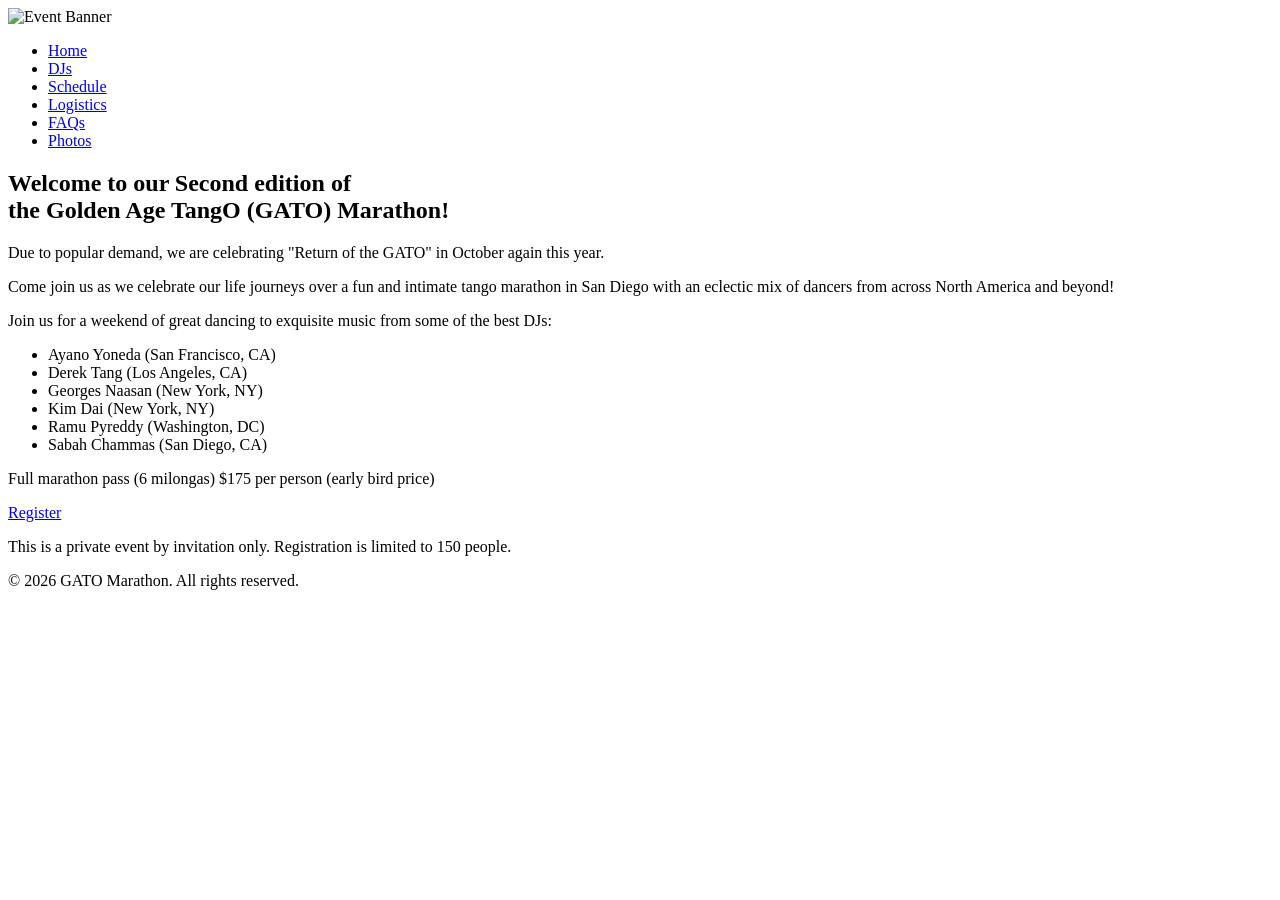
==== index.html @ af1c5a2e "Make register button link to registration form Co-Authored-By: Claude Opus 4.7 <noreply@anthropic.co" ====
<!DOCTYPE html>
<html lang="en">
<head>
  <meta charset="UTF-8">
  <meta name="robots" content="noindex, nofollow">
  <meta name="viewport" content="width=device-width, initial-scale=1">
  <title>Home | GATO Marathon</title>
  <!-- Google Fonts: Quicksand -->
<link href="https://fonts.googleapis.com/css?family=Glass+Antiqua&display=swap" rel="stylesheet">
<link href="https://fonts.googleapis.com/css?family=Lato:400,700&display=swap" rel="stylesheet">
  <link rel="stylesheet" href="styles/styles.css">
</head>
<body>
  <header>
    <picture>
      <source media="(max-width: 600px)" srcset="images/banner-mobile.jpg">
      <img src="images/banner.jpg" alt="Event Banner" class="banner">
    </picture>
    <nav>
      <ul>
        <li><a href="index.html" class="active">Home</a></li>
        <li><a href="djs.html">DJs</a></li>
        <li><a href="schedule.html">Schedule</a></li>
        <li><a href="logistics.html">Logistics</a></li>
        <li><a href="faqs.html">FAQs</a></li>
        <li><a href="photos.html">Photos</a></li>
      </ul>
    </nav>
  </header>
  <main>
    <section class="home-intro">
      <h1>Welcome to our Second edition of<br>
        the Golden Age TangO (GATO) Marathon!</h1>
      <p>
        Due to popular demand, we are celebrating "Return of the GATO" in October again this year.
      </p>
      <p>
        Come join us as we celebrate our life journeys over a fun and intimate tango marathon in San Diego with an eclectic mix of dancers from across North America and beyond!
      </p>

      <div class="home-divider-text">  
        <p>
          Join us for a weekend of great dancing to exquisite music from some of the best DJs:
        </p>
        <ul class="dj-list">
          <li>Ayano Yoneda (San Francisco, CA)</li>
          <li>Derek Tang (Los Angeles, CA)</li>
          <li>Georges Naasan (New York, NY)</li>
          <li>Kim Dai (New York, NY)</li>
          <li>Ramu Pyreddy (Washington, DC)</li>
          <li>Sabah Chammas (San Diego, CA)</li>
        </ul>
    </div>

<div class="home-divider-text">  
      <p class="price-block">
        <span class="price-label">Full marathon pass (6 milongas)</span>
        <span class="price-amount">$175 per person</span>
        <span class="price-note">(early bird price)</span>
      </p>
  </div>


      <a class="register-btn" href="https://forms.gle/uK7p7JC2TVR7fGCT6" target="_blank" rel="noopener">Register</a>
      <p>
        This is a private event by invitation only. Registration is limited to 150 people.
      </p>
    </section>
  </main>
  
  <footer class="site-footer">
    © 2026 GATO Marathon. All rights reserved.
  </footer>

</body>
</html>
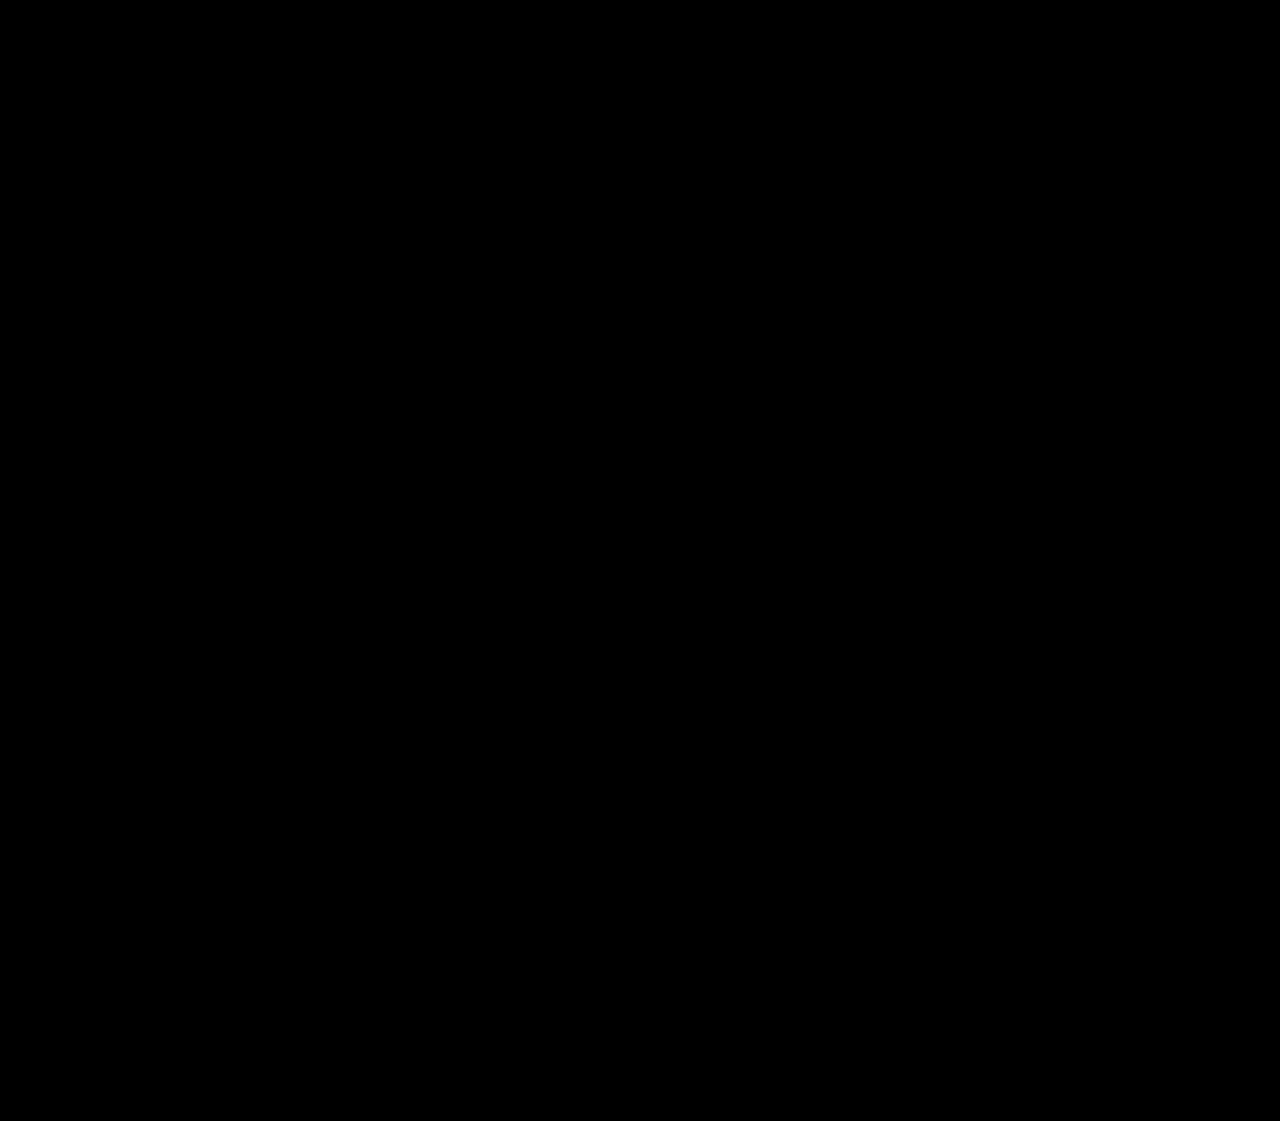
==== commit f77e0383: "Update home page pricing tiers, remove pre-marathon Thursday milonga Co-Authored-By: Claude Sonnet 5" ====
--- a/index.html
+++ b/index.html
@@ -56,7 +56,8 @@
       <p class="price-block">
         <span class="price-label">Full marathon pass (6 milongas)</span>
         <span class="price-amount">$175 per person</span>
-        <span class="price-note">(early bird price)</span>
+        <span class="price-note">(early bird price - ends on Aug 8)</span>
+        <span class="price-amount">$225 per person after Aug 8</span>
       </p>
   </div>
 
--- a/styles/styles.css
+++ b/styles/styles.css
@@ -0,0 +1,575 @@
+:root {
+    --background: #000000;
+    --text: #ec4899;
+    --accent: #f9a8d4;
+  }
+  
+  html, body {
+    margin: 0;
+    padding: 0;
+    background: var(--background);
+    color: var(--text);
+    font-family: 'Lato', Arial, Helvetica, sans-serif;
+    min-height: 100vh;
+  }
+  
+  /* Banner */
+  .banner {
+    width: 100%;
+    object-fit: cover;
+    display: block;
+    margin-bottom: 1.5em; /* Add space below the banner */
+  }
+
+  @media (max-width: 600px) {
+    .banner {
+      height: 36vh;
+    }
+  }
+  
+  /* Navigation Bar */
+  nav {
+    background: var(--background);
+  }
+  
+  nav ul {
+    list-style: none;
+    margin: 0;
+    padding: 0;
+    display: flex;
+    flex-wrap: wrap;
+    justify-content: center;
+  }
+  
+  nav li {
+    margin: 0 1.5em;
+  }
+  
+  nav a {
+    color: var(--accent);
+    text-decoration: none;
+    font-weight: bold;
+    font-size: 1.3em;
+    padding: 1em 0.5em;
+    transition: color 0.2s;
+    font-family: 'Lato', Arial, Helvetica, sans-serif;
+  }
+  
+  nav a.active,
+  nav a:hover {
+    color: var(--text);
+    /* border-bottom: 2px solid var(--accent); */
+  }
+
+  /* Mobile/tablet: lock nav into 4 equal columns so items align in rows */
+  @media (max-width: 1024px) {
+    nav ul {
+      display: grid;
+      grid-template-columns: repeat(4, 1fr);
+      max-width: 700px;
+      margin: 0 auto;
+      padding: 0;
+    }
+    nav li {
+      margin: 0;
+      text-align: center;
+    }
+    nav a {
+      display: block;
+      padding: 0.6em 0.3em;
+      font-size: 1.1em;
+    }
+  }
+
+  @media (max-width: 600px) {
+    nav a {
+      font-size: 0.95em;
+      padding: 0.5em 0.2em;
+    }
+    h1, .main-title {
+      font-size: 1.7em;
+      line-height: 1.2;
+    }
+  }
+  
+  /* Title Font for Main Titles */
+  h1, .main-title {
+    font-family: 'Glass Antiqua', cursive;
+    color: var(--accent);
+    font-size: 2.2em;
+    margin-top: 0.5em;
+    margin-bottom: 0.7em;
+    text-align: center;
+    letter-spacing: 0.02em;
+  }
+  
+  h2 {
+    font-family: 'Lato', Arial, Helvetica, sans-serif;
+    color: var(--accent);
+    font-weight: 700;
+    font-size: 1.3em;
+    margin-top: 1.5em;
+    margin-bottom: 0.6em;
+  }
+  
+  /* General Section Styles */
+  .home-intro,
+  .djs-section,
+  .schedule-section,
+  .logistics-section,
+  .faqs-section {
+    max-width: 950px;
+    margin: 2em auto;
+    padding: 0 1em;
+    text-align: center;
+  }
+  
+  .home-intro {
+    font-size: 1.25em;
+    text-align: center;
+    margin-bottom: 2em;
+  }
+
+  .home-divider-text {
+    position: relative;
+    text-align: center;
+    margin: 2em auto 1em auto;
+    /* font-size: 1.2em; */
+    /* color: var(--accent); */
+    max-width: 500px;
+  }
+  
+  .home-divider-text::before {
+    content: "";
+    display: block;
+    width: 60px; /* adjust line length as needed */
+    height: 2px;
+    background: var(--accent);
+    margin: 0 auto 1em auto;
+    border-radius: 2px;
+  }
+  
+  
+  /* DJ Page Styles */
+  .dj-row {
+    display: flex;
+    align-items: flex-start;
+    background: rgba(236, 72, 153, 0.08);
+    border: 1px solid var(--accent);
+    border-radius: 1em;
+    box-shadow: 0 2px 8px rgba(236, 72, 153, 0.18);
+    margin-bottom: 2em;
+    padding: 2em 1.5em;
+    gap: 2em;
+  }
+  
+  .dj-photo-large {
+    width: 220px;
+    height: 300px;
+    object-fit: cover;
+    border-radius: 1em;
+    border: 4px solid var(--accent);
+    background: #fff;
+    flex-shrink: 0;
+    box-shadow: 0 2px 8px rgba(236, 72, 153, 0.18);
+  }
+  
+  .dj-info-large {
+    flex: 1;
+    text-align: left;
+  }
+  
+  .dj-info-large h2 {
+    margin: 0 0 0.2em 0;
+    font-size: 1.5em;
+    color: var(--accent);
+    font-family: 'Lato', Arial, Helvetica, sans-serif;
+  }
+  
+  .dj-info-large h3 {
+    margin: 0 0 0.8em 0;
+    font-size: 1.1em;
+    color: var(--text);
+    font-weight: 400;
+    font-family: 'Lato', Arial, Helvetica, sans-serif;
+  }
+  
+  .dj-info-large p {
+    font-size: 1.1em;
+    color: var(--text);
+    margin: 0;
+    line-height: 1.6;
+    font-family: 'Lato', Arial, Helvetica, sans-serif;
+  }
+  
+  @media (max-width: 700px) {
+    .dj-row {
+      flex-direction: column;
+      align-items: center;
+      padding: 1.5em 0.5em;
+      gap: 1em;
+    }
+    .dj-photo-large {
+      width: 140px;
+      height: 170px;
+    }
+    .dj-info-large h2 {
+      font-size: 1.2em;
+    }
+    .dj-info-large p {
+      font-size: 1em;
+    }
+  }
+  
+  /* Schedule Styles */
+  .schedule-section {
+    max-width: 950px;
+    margin: 2em auto;
+    padding: 0 1em;
+    text-align: center;
+  }
+  
+  .schedule-table {
+    margin-top: 2em;
+    max-width: 900px;
+    margin-left: auto;
+    margin-right: auto;
+  }
+  
+  .schedule-day {
+    margin-bottom: 2em;
+  }
+  
+  .schedule-day h2 {
+    color: var(--accent);
+    font-size: 1.3em;
+    margin-bottom: 0.7em;
+    border-bottom: 1px solid var(--accent);
+    display: inline-block;
+    padding-bottom: 0.2em;
+    font-family: 'Lato', Arial, Helvetica, sans-serif;
+  }
+  
+  .milonga-row {
+    /* existing styles... */
+    display: flex;
+    flex-wrap: wrap;
+    justify-content: space-between;
+    background: rgba(236, 72, 153, 0.08);
+    border-radius: 0.7em;
+    border: 1px solid var(--accent);
+    margin: 0.5em 0;
+    padding: 1em 2em;
+    align-items: center;
+    font-size: 1.1em;
+    box-shadow: 0 1px 4px rgba(236, 72, 153, 0.10);
+  }
+  
+  .milonga-time,
+  .milonga-dj {
+    flex: 1 1 150px;
+    margin: 0.2em 0.5em;
+    position: relative;
+  }
+
+  .milonga-row.has-photo {
+    height: 220px;
+  }
+
+  .milonga-photo {
+    height: 80%;
+    width: auto;
+    margin-left: auto;
+    object-fit: cover;
+    border-radius: 0.7em;
+    border: 2px solid var(--accent);
+    box-shadow: 0 2px 8px rgba(236, 72, 153, 0.18);
+  }
+
+  .milonga-note {
+    font-size: 0.85em;
+    font-style: italic;
+    opacity: 0.85;
+  }
+
+  @media (max-width: 600px) {
+    .milonga-row.has-photo {
+      height: auto;
+      flex-direction: column;
+      align-items: stretch;
+    }
+
+    .milonga-row.has-photo .milonga-time,
+    .milonga-row.has-photo .milonga-dj {
+      flex: 0 1 auto;
+      margin: 0.2em 0;
+    }
+
+    .milonga-row.has-photo .milonga-time::after {
+      display: none;
+    }
+
+    .milonga-photo {
+      height: auto;
+      width: 50%;
+      max-width: 160px;
+      margin: 0.8em auto 0;
+    }
+  }
+
+  .milonga-time::after {
+    content: "";
+    position: absolute;
+    top: 15%;
+    right: -0.2em;
+    height: 70%;
+    width: 1px;
+    background: var(--accent);
+    opacity: 0.5;
+  }
+
+  .schedule-venue-main {
+    text-align: center;
+    font-size: 1.05em;
+    font-weight: bold;
+    color: var(--accent);
+    background: rgba(249, 168, 212, 0.10);
+    border: 1px solid rgba(249, 168, 212, 0.35);
+    border-radius: 0.5em;
+    padding: 0.6em 1.2em;
+    margin: -0.5em auto 1.8em;
+    display: inline-block;
+  }
+  
+  .venue-tbd {
+    color: var(--accent);
+    /* font-style: italic; */
+    /* font-weight: bold; */
+  }
+  
+  .schedule-date {
+    color: var(--text);
+    font-size: 0.9em;
+    font-weight: normal;
+    margin-left: 0.5em;
+  }
+  
+  .schedule-image-placeholder {
+    margin: 2.5em auto 0 auto;
+    text-align: center;
+  }
+  
+  .schedule-image-placeholder img {
+    max-width: 90%;
+    width: 50%;
+    max-height: 350px;
+    border-radius: 1em;
+    box-shadow: 0 2px 12px rgba(236, 72, 153, 0.20);
+    border: 2px solid var(--accent);
+    object-fit: cover;
+    display: block;
+    margin-left: auto;
+    margin-right: auto;
+  }
+  
+  /* Logistics Styles */
+  .logistics-section {
+    max-width: 850px;
+    margin: 2em auto;
+    padding: 0 1em;
+  }
+  
+  .logistics-section h1 {
+    text-align: center;
+    margin-bottom: 1.5em;
+    font-family: 'Glass Antiqua', cursive;
+  }
+  
+  .logistics-block {
+    margin-bottom: 1.5em;
+    padding: 0 0 1.3em 0;
+    text-align: left;
+    border-bottom: 1px solid #333;
+    background: none;
+    border-radius: 0;
+    box-shadow: none;
+  }
+  
+  .logistics-block h2 {
+    color: var(--accent);
+    margin-top: 0;
+    margin-bottom: 0.6em;
+    font-size: 1.2em;
+    font-family: 'Lato', Arial, Helvetica, sans-serif;
+  }
+  
+  .logistics-block ul {
+    margin: 0.5em 0 0.5em 1.2em;
+    padding: 0;
+    list-style: disc;
+    text-align: left;
+    font-family: 'Lato', Arial, Helvetica, sans-serif;
+  }
+  
+  .hotel-block {
+    background: rgba(250, 204, 21, 0.12);
+    border: 1px solid rgba(250, 204, 21, 0.6);
+    border-left: 4px solid #facc15;
+    margin: 1em 0;
+    padding: 1em 1.2em;
+    border-radius: 0.5em;
+    box-shadow: 0 2px 10px rgba(250, 204, 21, 0.18);
+  }
+
+  .hotel-block-headline {
+    display: block;
+    font-weight: 700;
+    color: #facc15;
+    margin-bottom: 0.4em;
+    font-size: 1.05em;
+  }
+  
+  @media (max-width: 600px) {
+    .logistics-section {
+      padding: 0 0.3em;
+    }
+    .logistics-block {
+      padding: 1em 0.5em;
+    }
+  }
+  
+  /* FAQ Styles */
+  .faqs-section {
+    max-width: 800px;
+    margin: 2em auto;
+    padding: 0 1em;
+  }
+  
+  .faqs-section h1 {
+    text-align: center;
+    margin-bottom: 2em;
+    font-family: 'Glass Antiqua', cursive;
+  }
+  
+  .faq-item {
+    margin-bottom: 1.5em;
+    padding: 0 0 1.3em 0;
+    text-align: left;
+    border-bottom: 1px solid #333;
+  }
+  
+  .faq-item h2 {
+    color: var(--accent);
+    font-size: 1.15em;
+    margin-top: 0;
+    margin-bottom: 0.5em;
+    font-family: 'Lato', Arial, Helvetica, sans-serif;
+  }
+  
+  .faq-item ul {
+    margin: 0.5em 0 0.5em 1.2em;
+    padding: 0;
+    list-style: disc;
+  }
+  
+  .faq-link {
+    color: var(--accent);
+    text-decoration: underline;
+  }
+  
+  .faq-link:hover,
+  .faq-link:focus {
+    color: var(--text);
+  }
+  
+  /* DJ List (Home) */
+  .dj-list {
+    list-style: none;
+    padding: 0;
+    margin: 1em 0 2em 0;
+    text-align: center;
+    color: var(--accent);
+  }
+  .dj-list li {
+    margin: 0.25em 0;
+    font-size: 1.0em;
+    letter-spacing: 0.01em;
+  }
+  
+  /* Price block */
+  .price-block {
+    text-align: center;
+    margin: 1.5em 0;
+    line-height: 1.4;
+  }
+  .price-block span {
+    display: block;
+  }
+  .price-label {
+    font-size: 1em;
+    opacity: 0.9;
+  }
+  .price-amount {
+    font-size: 1.2em;
+    font-weight: bold;
+    color: var(--accent);
+    margin: 0.2em 0;
+    letter-spacing: 0.02em;
+  }
+  .price-note {
+    font-size: 0.9em;
+    font-style: italic;
+    opacity: 0.8;
+  }
+
+  /* Register button styles */
+  .register-btn {
+    display: inline-block;
+    margin: 1.5em auto 1em auto;
+    padding: 0.75em 2em;
+    background-color: var(--accent);
+    color: var(--background);
+    font-family: inherit;
+    font-size: 1.1em;
+    font-weight: bold;
+    border: none;
+    border-radius: 0.75em; /* Rounded rectangle */
+    text-decoration: none;
+    box-shadow: 0 2px 8px rgba(236, 72, 153, 0.25);
+    transition: background 0.2s, color 0.2s, box-shadow 0.2s;
+    cursor: pointer;
+  }
+  .register-btn:visited {
+    color: var(--background);
+  }
+  .register-btn:hover,
+  .register-btn:focus {
+    background-color: var(--text);
+    color: var(--background);
+    box-shadow: 0 4px 16px rgba(236, 72, 153, 0.45);
+    text-decoration: none;
+  }
+  
+  /* General link styles */
+  a, a:visited {
+    color: var(--accent);
+    text-decoration: underline;
+    transition: color 0.2s;
+  }
+  
+  a:hover, a:focus {
+    color: var(--text);
+    text-decoration: underline;
+  }
+  
+  .site-footer {
+    text-align: center;
+    padding: 1.2em 0 1em 0;
+    font-size: 1em;
+    color: var(--accent);
+    background: none;
+    letter-spacing: 0.01em;
+    border-top: 1px solid #3a1a2a;
+    margin-top: 3em;
+  }
+  
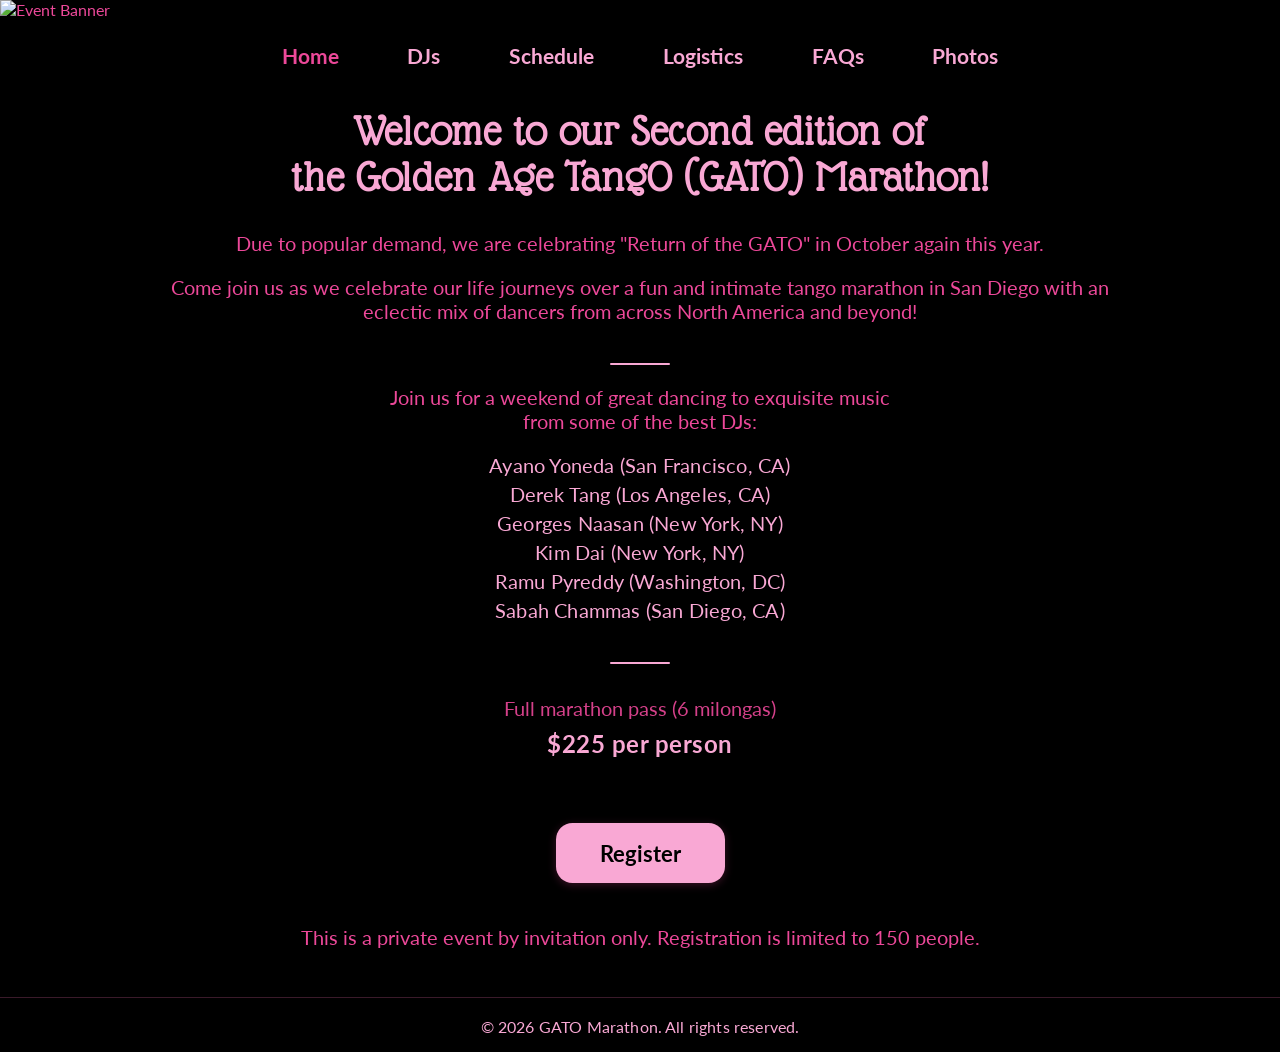
==== commit 72ae18ca: "removing early bird discounts" ====
--- a/index.html
+++ b/index.html
@@ -55,9 +55,7 @@
 <div class="home-divider-text">  
       <p class="price-block">
         <span class="price-label">Full marathon pass (6 milongas)</span>
-        <span class="price-amount">$175 per person</span>
-        <span class="price-note">(early bird price - ends on Aug 8)</span>
-        <span class="price-amount">$225 per person after Aug 8</span>
+        <span class="price-amount">$225 per person</span>
       </p>
   </div>
 
